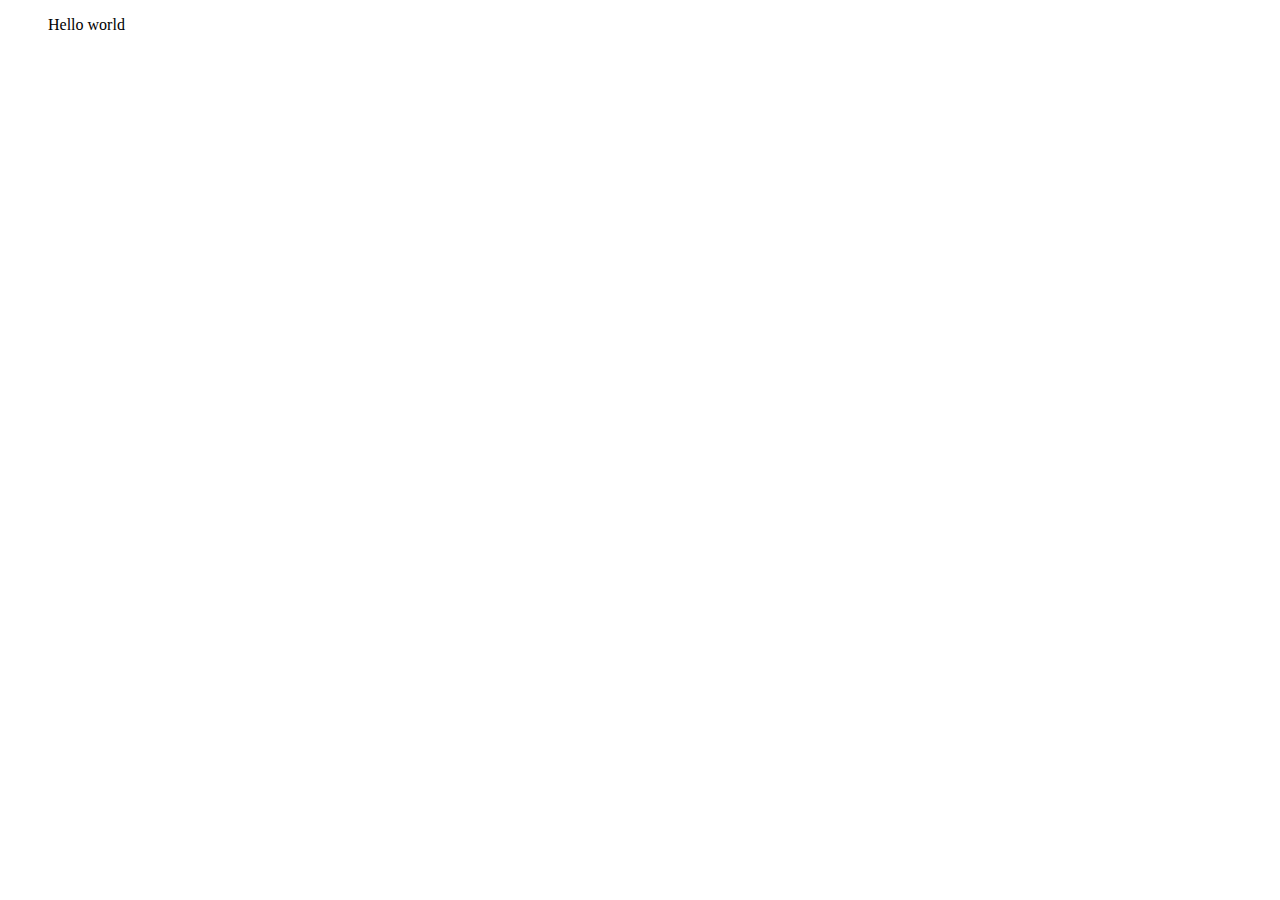
==== index.html @ e1d3d5f8 "new challenge" ====
<!DOCTYPE html>
<html lang="en">
<head>
    <meta charset="UTF-8">
    <meta name="viewport" content="width=, initial-scale=1.0">
    <title>Document</title>
     <link rel="stylesheet" href="Style.css">
</head>
<body>
    <div>
        <div>
            <p class="dive" ><li><ul>Hello world</ul></li></p>
        </div>
    </div>
</body>
</html>
---- Style.css ----
.dive{
    width: 100%;
    height: 100%;
    font-family: Arial, Helvetica, sans-serif;
    color: white;

}
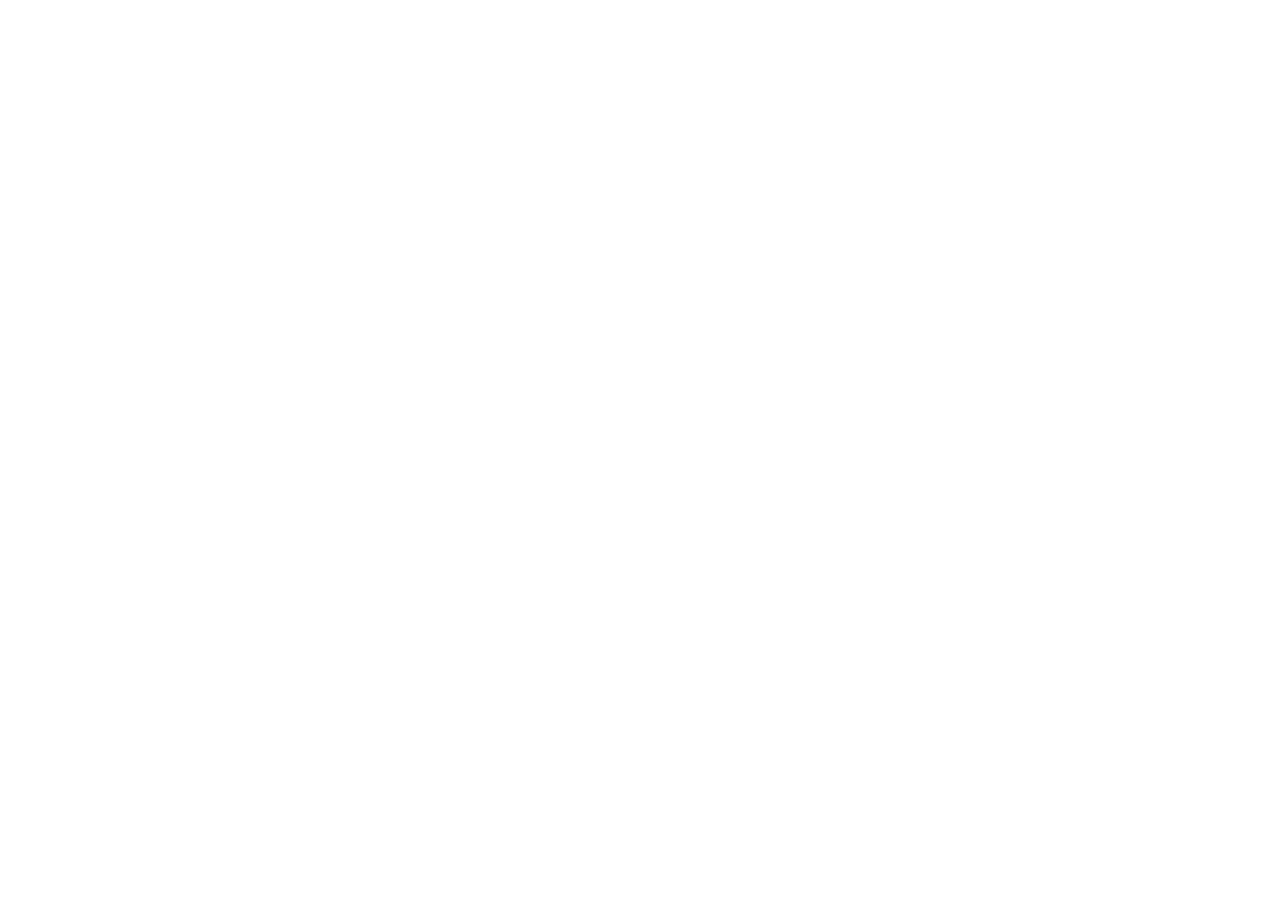
==== commit 168e67ad: "new Amazon" ====
--- a/index.html
+++ b/index.html
@@ -7,10 +7,9 @@
      <link rel="stylesheet" href="Style.css">
 </head>
 <body>
-    <div>
-        <div>
-            <p class="dive" ><li><ul>Hello world</ul></li></p>
-        </div>
-    </div>
+
+
+<script type="text/javascript" src="index.js"></script>
+
 </body>
 </html>--- a/Style.css
+++ b/Style.css
@@ -1,10 +1,3 @@
-.dive{
-    width: 100%;
-    height: 100%;
-    font-family: Arial, Helvetica, sans-serif;
-    color: white;
-
-}
 
 
 
@@ -66,3 +59,11 @@
 
 
 
+
+
+
+
+
+
+
+
